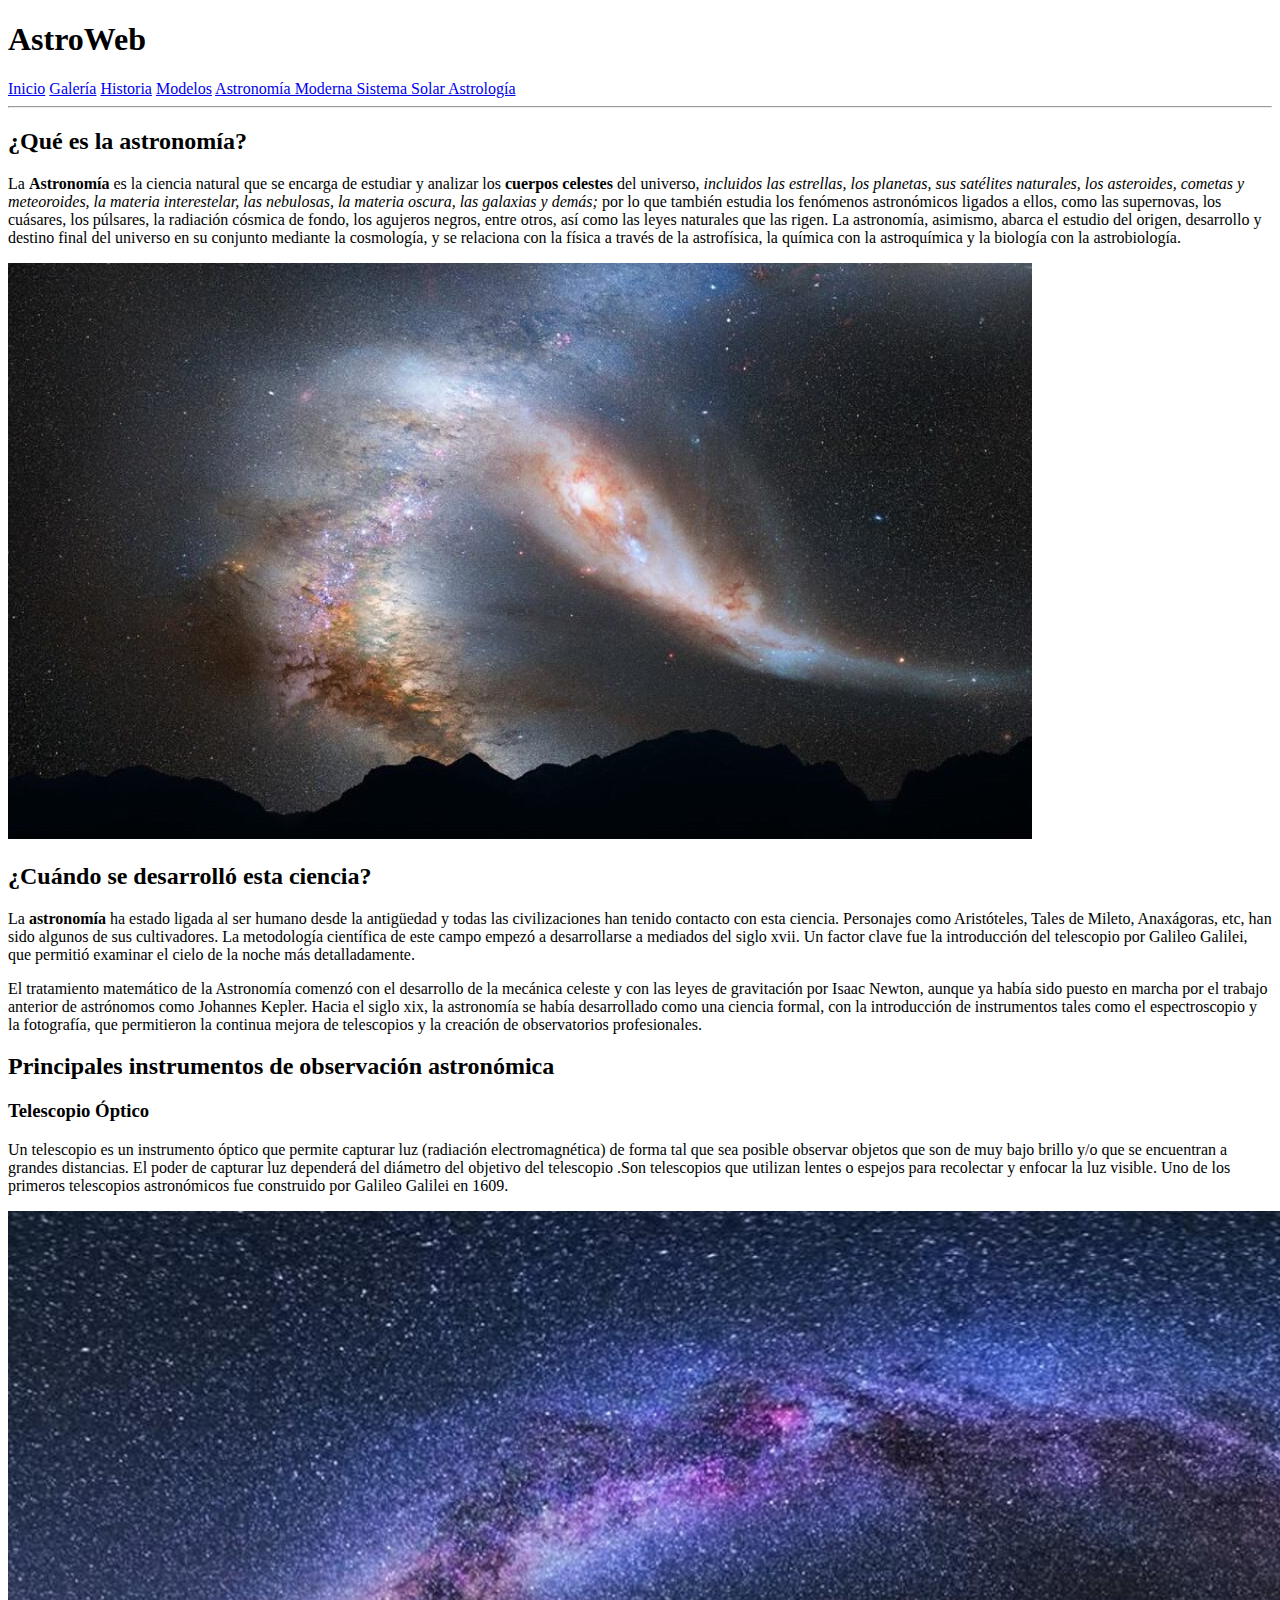
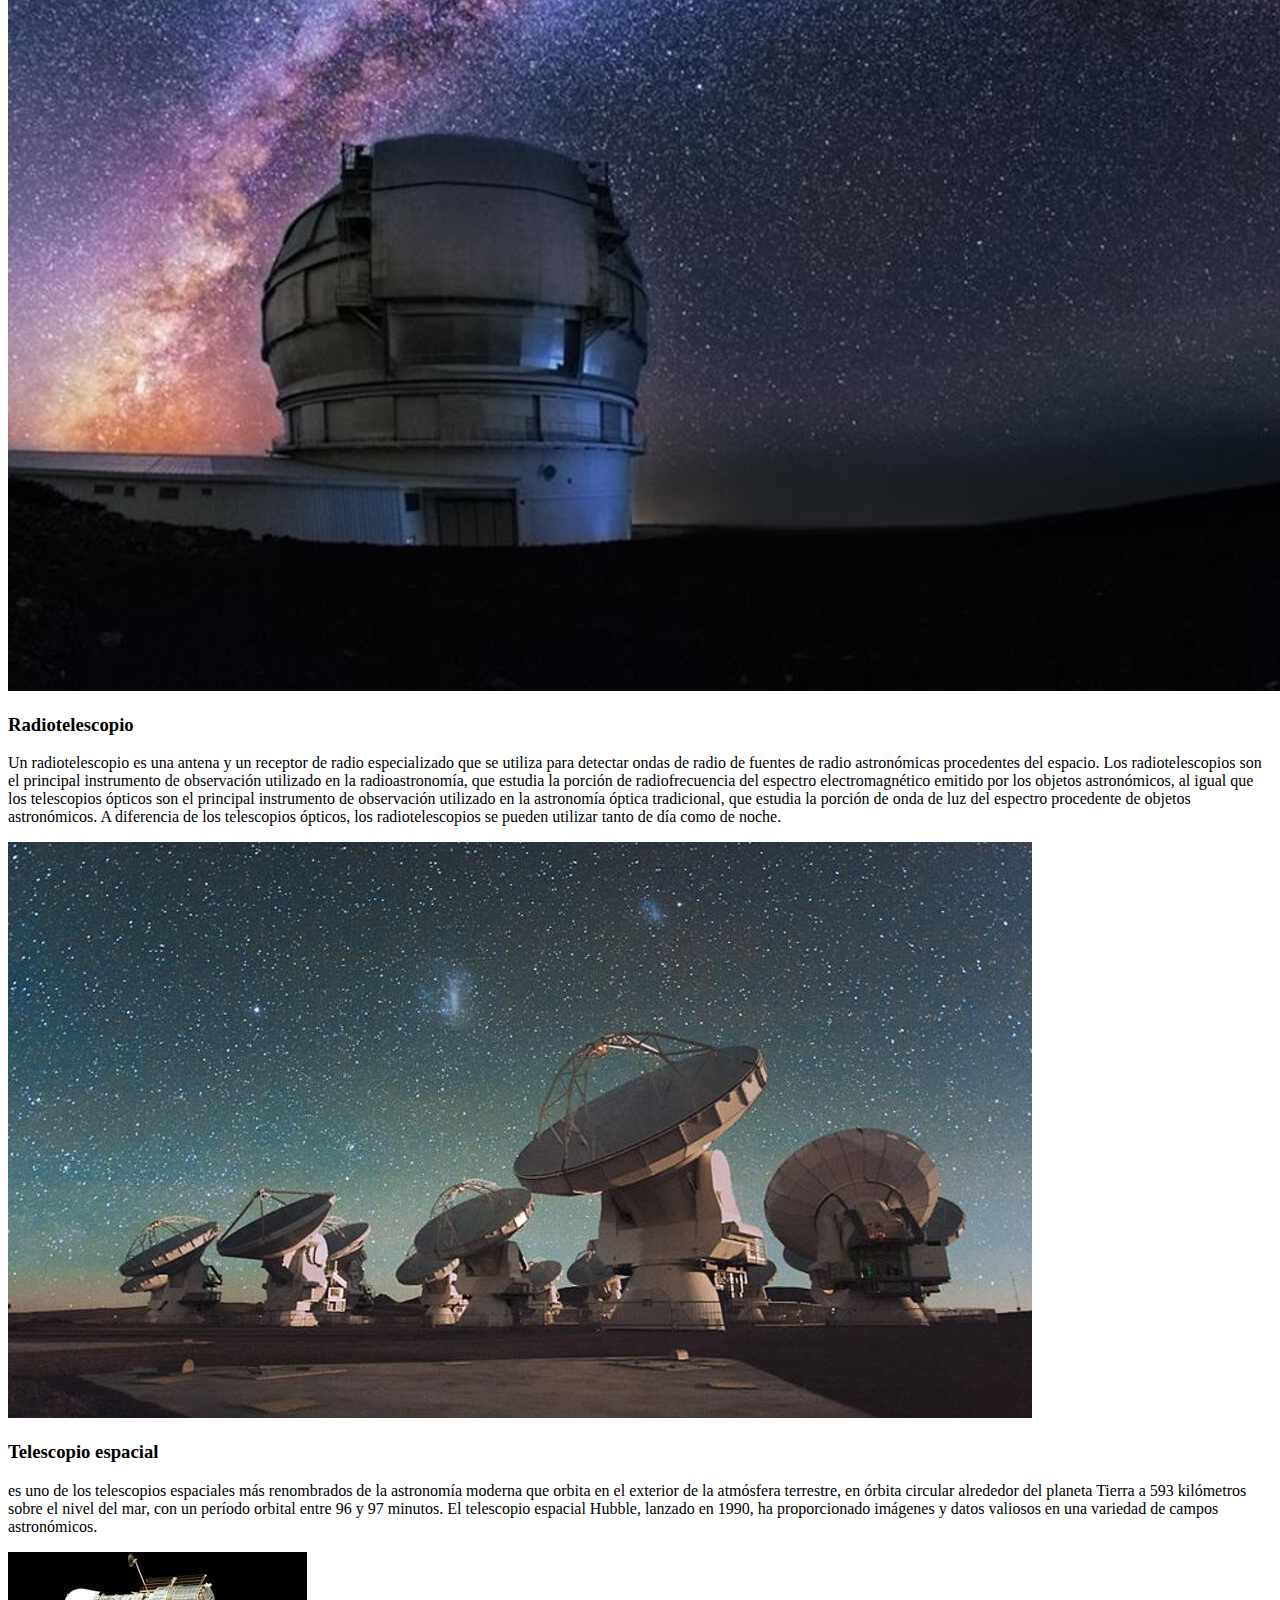
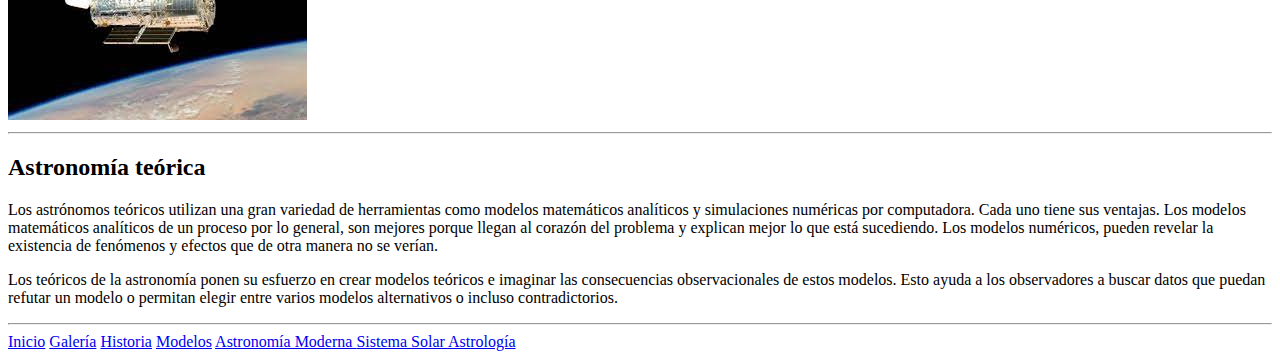
==== index.html @ 583ec71d "Add files via upload" ====
<!DOCTYPE html>
<html lang="es">
<head>
    <meta charset="UTF-8">
    <link href="styles.csS" rel="stylesheet" type="text/css">
    <title>AstroWeb</title>
 
</head>
<body>
    
    <h1> AstroWeb </h1>
    <a class="lin" href="index.html"> Inicio</a>
    <a class="lin" href="Galeria.html">Galería</a>
    <a class="lin" href="Historia.html">Historia</a>
    <a class="lin" href="Modelos.html">Modelos</a>
    <a class="lin" href="Nuevaastro.html">Astronomía Moderna </a>
	<a class="lin" href="sissolar.html">Sistema Solar </a>
    <a class="lin" href="Astrología.html">Astrología </a><hr>
    <h2> ¿Qué es la astronomía?</h2>
    <p>La <strong>Astronomía</strong> es la ciencia natural que se encarga de estudiar y analizar los <strong>cuerpos celestes</strong> del universo, <em>incluidos las estrellas,
         los planetas, sus satélites naturales, los asteroides, cometas y meteoroides, la materia interestelar, las nebulosas, la materia oscura, 
         las galaxias y demás;</em> por lo que también estudia los fenómenos astronómicos ligados a ellos, como las supernovas, los cuásares, los púlsares,
          la radiación cósmica de fondo, los agujeros negros, entre otros, así como las leyes naturales que las rigen. La astronomía, asimismo, abarca
           el estudio del origen, desarrollo y destino final del universo en su conjunto mediante la cosmología,
         y se relaciona con la física a través de la astrofísica, la química con la astroquímica y la biología con la astrobiología.</p>

       <img class="galax" src="imagenes/Galaxia.jpg" alt="galaxia">

    <h2>¿Cuándo se desarrolló esta ciencia?</h2>
         <p>La <strong>astronomía</strong> ha estado ligada al ser humano desde la antigüedad y todas las civilizaciones han tenido contacto con esta ciencia. Personajes 
            como Aristóteles, Tales de Mileto, Anaxágoras, 
            etc, han sido algunos de sus cultivadores. La metodología científica de este campo empezó a desarrollarse a mediados del siglo xvii. Un factor clave fue la
             introducción del telescopio por 
            Galileo Galilei, que permitió examinar el cielo de la noche más detalladamente.</p>

    <p>El tratamiento matemático de la Astronomía comenzó con el desarrollo de la mecánica celeste y con las leyes de gravitación por Isaac Newton, 
        aunque ya había sido puesto en marcha por el trabajo anterior de astrónomos como Johannes Kepler. Hacia el siglo xix, la astronomía se había 
        desarrollado como una ciencia formal, 
        con la introducción de instrumentos tales como el espectroscopio y la fotografía, que permitieron la continua mejora de telescopios
         y la creación de observatorios profesionales.</p>

      


    <h2> Principales instrumentos de observación astronómica</h2>
    <h3 class="h3index">Telescopio Óptico</h3>
    <p>
        Un telescopio es un instrumento óptico que permite capturar luz (radiación electromagnética)
         de forma tal que sea posible observar objetos que son de muy bajo brillo y/o que se encuentran a grandes distancias. 
        El poder de capturar luz dependerá del diámetro del objetivo del telescopio 
        .Son telescopios que utilizan lentes o espejos para recolectar y enfocar la luz visible.
         Uno de los primeros telescopios astronómicos fue construido por Galileo Galilei en 1609.</p>

    <img class="galaxe" src="imagenes/telescopio.jpg" ALT="telescopio">

    <h3 class="h3index">Radiotelescopio</h3>
    <p>Un radiotelescopio es una antena y un receptor de radio especializado que se utiliza para detectar ondas
         de radio de fuentes de radio astronómicas procedentes del espacio. Los radiotelescopios son el principal 
         instrumento de observación utilizado en la radioastronomía, que estudia la porción de radiofrecuencia del 
         espectro electromagnético emitido por los objetos astronómicos, al igual que los telescopios ópticos son el 
         principal instrumento de observación utilizado en la astronomía óptica tradicional, que estudia la porción de
          onda de luz del espectro procedente de objetos astronómicos.
         A diferencia de los telescopios ópticos, los radiotelescopios se pueden utilizar tanto de día como de noche.</p>
    
         <img class="galaxe" src="imagenes/radiotelescopio.jfif" alt="radiotelescopio">

    <h3 class="h3index">Telescopio espacial </h3>
    <p> es uno de los telescopios espaciales más renombrados de la astronomía moderna que 
        orbita en el exterior de la atmósfera terrestre, en órbita circular alrededor del planeta Tierra 
        a 593 kilómetros sobre el nivel del mar, con un período orbital entre 96 y 97 minutos. 
         El telescopio espacial Hubble, lanzado en 1990, ha proporcionado imágenes y datos valiosos en una variedad de campos astronómicos.</p>

         <img class="galaxe" src="imagenes/telescopioespacial.jfif" alt="telescopioespacial">

 <hr>
<h2>Astronomía teórica</h2>

         
<p>Los astrónomos teóricos utilizan una gran variedad de herramientas como modelos matemáticos analíticos y
     simulaciones numéricas por computadora. Cada uno tiene sus ventajas. Los modelos matemáticos analíticos 
     de un proceso por lo general, son mejores porque llegan al corazón del problema y explican mejor lo que 
     está sucediendo.
     Los modelos numéricos, pueden revelar la existencia de fenómenos y efectos que de otra manera no se verían.</p>

<p>Los teóricos de la astronomía ponen su esfuerzo en crear modelos teóricos e imaginar las consecuencias 
    observacionales de estos modelos. Esto ayuda a los observadores a buscar datos que puedan refutar un modelo o permitan elegir entre varios modelos
     alternativos o incluso contradictorios.</p>

<hr>
<a class="lin" href="index.html"> Inicio</a>
<a class="lin" href="Galeria.html">Galería</a>
<a class="lin" href="Historia.html">Historia</a>
<a class="lin" href="Modelos.html">Modelos</a>
<a class="lin" href="Nuevaastro.html">Astronomía Moderna </a>
<a class="lin" href="sissolar.html">Sistema Solar </a>
<a class="lin" href="astrologia.html">Astrología </a>

	
</body>
</html>
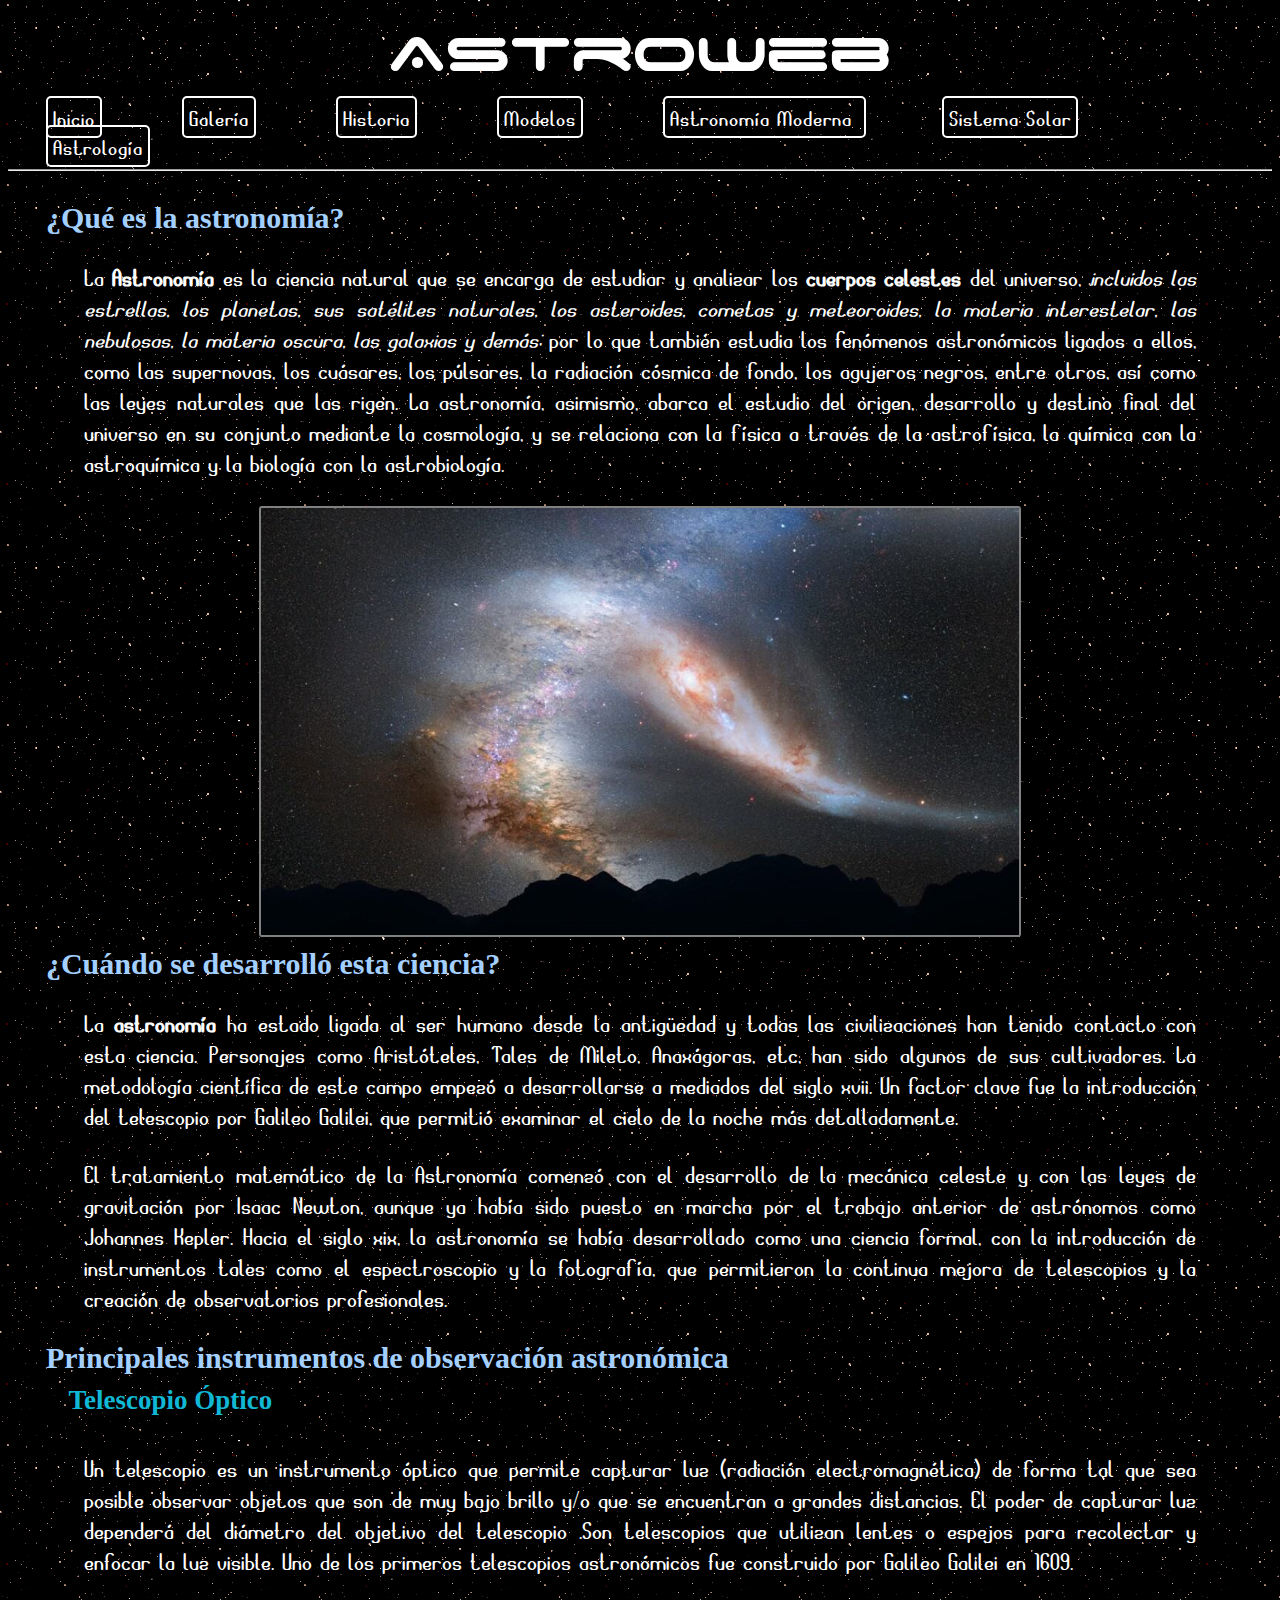
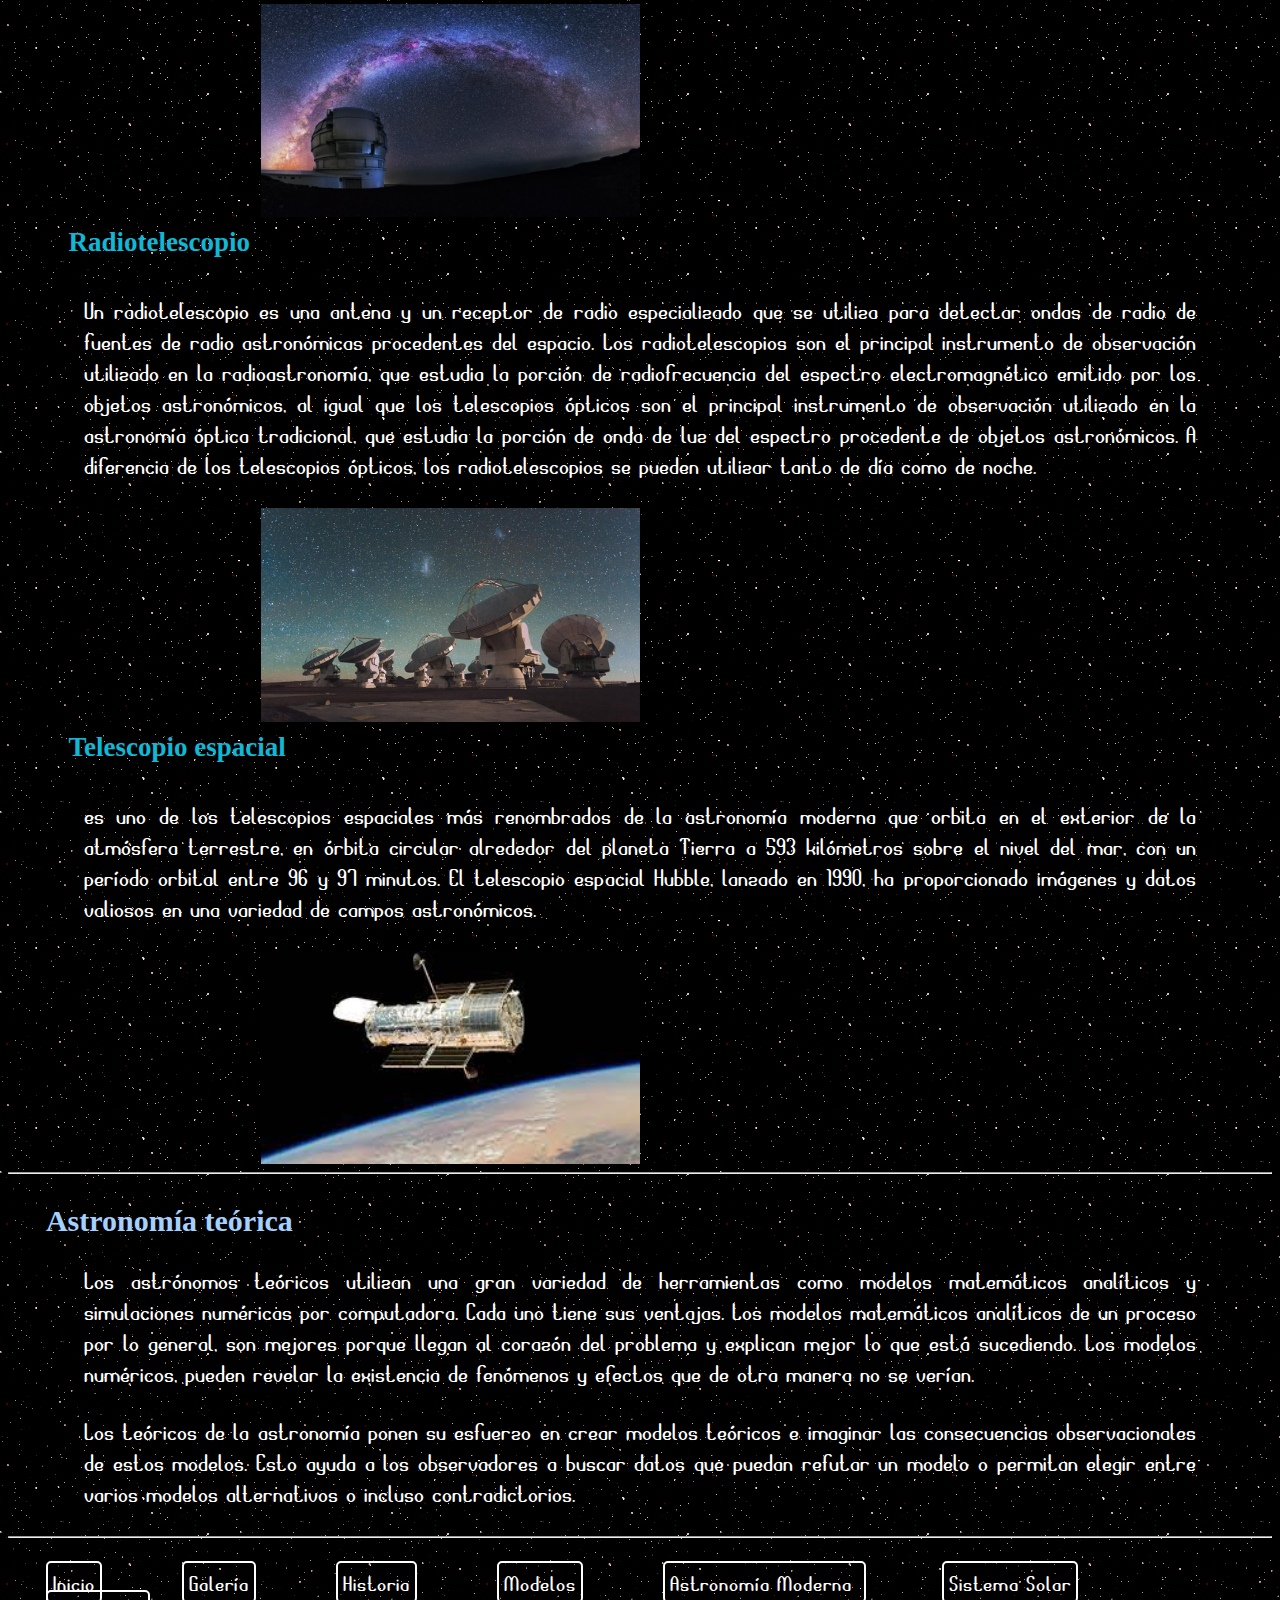
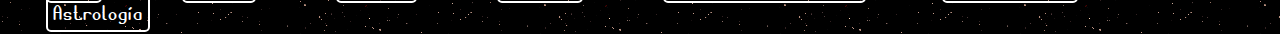
==== commit e0671b3b: "Update index.html" ====
--- a/index.html
+++ b/index.html
@@ -2,20 +2,20 @@
 <html lang="es">
 <head>
     <meta charset="UTF-8">
-    <link href="styles.csS" rel="stylesheet" type="text/css">
+    <link href="styles.css" rel="stylesheet" type="text/css">
     <title>AstroWeb</title>
  
 </head>
 <body>
     
     <h1> AstroWeb </h1>
-    <a class="lin" href="index.html"> Inicio</a>
-    <a class="lin" href="Galeria.html">Galería</a>
-    <a class="lin" href="Historia.html">Historia</a>
-    <a class="lin" href="Modelos.html">Modelos</a>
-    <a class="lin" href="Nuevaastro.html">Astronomía Moderna </a>
-	<a class="lin" href="sissolar.html">Sistema Solar </a>
-    <a class="lin" href="Astrología.html">Astrología </a><hr>
+   <a class="lin" href="index.html"> Inicio</a>
+   <a class="lin" href="galeria.html">Galería</a>
+   <a class="lin" href="historia.html">Historia</a>
+   <a class="lin" href="modelos.html">Modelos</a>
+   <a class="lin" href="nuevaastro.html">Astronomía Moderna </a>
+   <a class="lin" href="sissolar.html">Sistema Solar </a>
+   <a class="lin" href="astrologia.html">Astrología </a><hr>
     <h2> ¿Qué es la astronomía?</h2>
     <p>La <strong>Astronomía</strong> es la ciencia natural que se encarga de estudiar y analizar los <strong>cuerpos celestes</strong> del universo, <em>incluidos las estrellas,
          los planetas, sus satélites naturales, los asteroides, cometas y meteoroides, la materia interestelar, las nebulosas, la materia oscura, 
@@ -87,14 +87,14 @@
      alternativos o incluso contradictorios.</p>
 
 <hr>
-<a class="lin" href="index.html"> Inicio</a>
-<a class="lin" href="Galeria.html">Galería</a>
-<a class="lin" href="Historia.html">Historia</a>
-<a class="lin" href="Modelos.html">Modelos</a>
-<a class="lin" href="Nuevaastro.html">Astronomía Moderna </a>
-<a class="lin" href="sissolar.html">Sistema Solar </a>
-<a class="lin" href="astrologia.html">Astrología </a>
+ <a class="lin" href="index.html"> Inicio</a>
+   <a class="lin" href="galeria.html">Galería</a>
+   <a class="lin" href="historia.html">Historia</a>
+   <a class="lin" href="modelos.html">Modelos</a>
+   <a class="lin" href="nuevaastro.html">Astronomía Moderna </a>
+   <a class="lin" href="sissolar.html">Sistema Solar </a>
+   <a class="lin" href="astrologia.html">Astrología </a>
 
 	
 </body>
-</html>+</html>
--- a/styles.css
+++ b/styles.css
@@ -0,0 +1,286 @@
+@Font-face {
+	font-family:Space Age;
+	src:url("fuentes/spaceage.ttf")
+
+}
+
+@Font-face {
+ font-family:Space of Time;
+ src:url("fuentes/space of time.ttf")
+}
+
+@Font-face {
+	font-family:Vainilla Cake;
+	src:url("fuentes/Vainila.otf")
+
+}
+/**/
+body {
+    background-image: url(imagenes/fondo1.gif);
+    font-size: 17PX;
+}
+
+
+p {
+    font-size: 27px;
+	color: white;
+	font-family:space of time;
+	margin-left: 6%;
+	text-align:justify;
+	margin-right:6%;
+}
+
+h1 {
+    font-family: Space Age;
+    border-bottom: 4px rgb(0, 0, 0) solid;
+    color: white;
+    text-align: center;
+    font-size: 70px;
+    padding: 10px;
+    margin:0;
+
+	margin-bottom: 0.7%;
+    
+}
+
+h2 {
+    color: #a4d0ff;
+    font-size: 30px;
+    margin: 0;
+    margin-left:3%;
+    font-family:Vainilla Cake;
+}
+
+h3 {
+    color: #10b8d5;
+    font-size: 27px;
+    margin: 0;
+	margin-left: 4%;
+    padding: 10px;
+    font-family:Vainilla Cake;
+}
+
+/*Imagen telescopio del index*/
+
+.telescopio {
+    display:block;
+    margin: auto;
+	width: 50%;
+    padding: 30px;
+}
+
+.gala {
+	width: 40%;
+	margin: auto;
+	border: solid 3px gray;
+	display: block;
+	border-radius: 4px;
+	
+}
+
+.gal {
+	width: 40%;
+	margin: auto;
+	border: solid 3px black;
+	display: block;
+	border-radius: 4px;
+	padding: 30px;
+}
+
+
+/* El h3 del index*/
+
+.h3index {
+	margin:0;
+	margin-left: 4%;
+}
+
+/* Listas */
+
+ol,li,ul	 {
+	margin: 0;
+	margin-left: 3%;
+	margin-right:6%;
+	font-size:25px;
+	color: white;
+	font-family: space of time;
+}
+
+/*Links de la pagina*/
+
+.lin:visited, .lin:link {
+	color: #ffffff;
+	text-decoration: none;
+	text-align:center;
+	border-style: solid;
+	border-width: 2px;
+	border-color:  #ffffff;
+	padding: 5px;
+	margin-left: 3%;
+	margin-right:3%;
+	border-radius: 5px;
+	font-family: space of time;
+    font-size:25px;	
+    
+}
+
+.lin:hover {
+	  color: #31005c;
+  background-color: #b0b9ff;
+  transition: 0.3s;
+}
+
+/*Link de la pagina sisolar*/ 
+
+.sis {
+	color:white;
+}
+
+
+hr {
+	margin-bottom: 30px;
+}
+
+
+.tabla3 {
+	color: #d0c9ff; 
+	margin-left: 5%;
+	text-align:center;
+	background-image: url(imagenes/fondo3.jpg);
+	border-style:solid;
+	border-width:2px;
+	border-radius: 8px;
+	width: 90%;
+	height: 300px;
+	border-spacing:0;
+}
+
+
+
+ .tabla2{ 
+       color: #d0c9ff; 
+	   margin-left: 5%;
+	   text-align:center;
+	   background-image: url(imagenes/fondo2.jpg);
+	   border-style:solid;
+	   border-width:2px;
+	   border-radius: 8px;
+	   width: 90%;
+	   height: 300px;
+	   border-spacing:0;
+	  
+ }
+ 
+ td {
+	 border-style:solid;
+	   border-width:2px;
+	   border-color: #fffff7;
+ }
+ 
+ .galeriafoto {
+     margin: 20px;
+    
+	 padding:0;	
+ }
+
+ .galeriafoto:hover {
+	 
+	 border-bottom: solid 4px #a1ceff;
+	 text-decoration:none;
+	 transition:0.3s;
+ }
+
+.galaxe {
+   display: block;
+   margin-left: 20%;
+   width: 30%; 
+}
+
+ .galax {
+	display: block;
+	margin:auto;
+	width: 60%;
+	border: solid 2px gray;
+	border-radius: 3px;
+    margin-bottom: 10px;  
+ }
+ 
+ .esfera, .imag {
+	 display:block;
+	 margin: auto;
+	 padding: 2px;
+	 background-color: white;
+	 border: solid 4px gray;
+	 border-radius: 7px;
+ }
+ 
+ .lii {
+	color:#b0b9ff;
+
+ }
+
+ .fuego {
+	color: #ff0000;
+	text-decoration: none;
+	
+}
+
+.aire {	
+	color: #ddddff;
+	text-decoration: none;
+}
+
+.agua {
+	color: #3333ff;
+	text-decoration: none;
+}
+
+.tierra {
+	color: #8a4b34;	
+	text-decoration: none;
+}
+
+.tierraa:hover,.aguaa:hover,.airee:hover,.fuegoo:hover {
+	color:#a1ceff;
+	border: solid #a1ceff 2px;
+	border-radius: 30px;
+	padding: 4px;
+	text-decoration: none;
+	transition: 0.2s;
+}
+
+
+.fuegoo {
+	color: #ff0000;
+	text-decoration: none;
+	
+}
+
+.airee {	
+	color: #ddddff;
+	text-decoration: none;
+}
+
+.aguaa {
+	color: #3333ff;
+	text-decoration: none;
+}
+
+.tierraa {
+	color: #8a4b34;	
+	text-decoration: none;
+}
+
+.tabla1 {
+	width: 50%;
+	margin:auto;
+	text-align: center;
+
+}
+
+.galaxee {
+	width: 25%;
+	display: block;
+    margin: auto;
+
+}